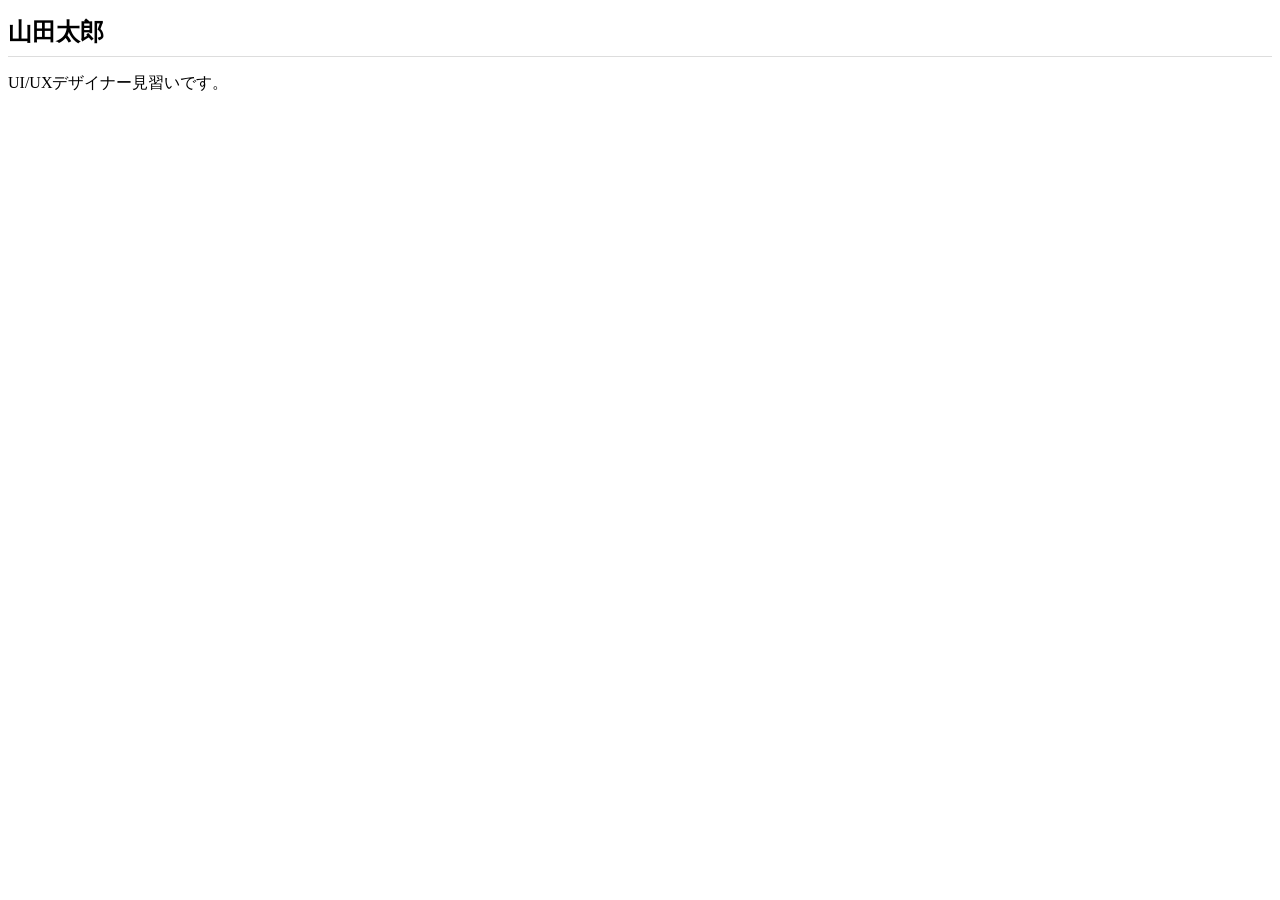
==== index.html @ 70626a0c "Add files via upload" ====
<!DOCTYPE html>
<html lang="ja">
<head>
  <meta charset="UTF-8">
  <meta http-equiv="X-UA-Compatible" content="IE=edge">
  <meta name="viewport" content="width=device-width, initial-scale=1.0">
  <title>山田太郎のポートフォリオサイト</title>
  <link rel="stylesheet" href="css/styles.css">
</head>
<body>
  <h1>山田太郎</h1>
  <p>UI/UXデザイナー見習いです。</p>
</body>
</html>
---- css/styles.css ----
h1 {
  font-size: 24px;
  padding-bottom: 8px;
  border-bottom: 1px solid #ddd;
}
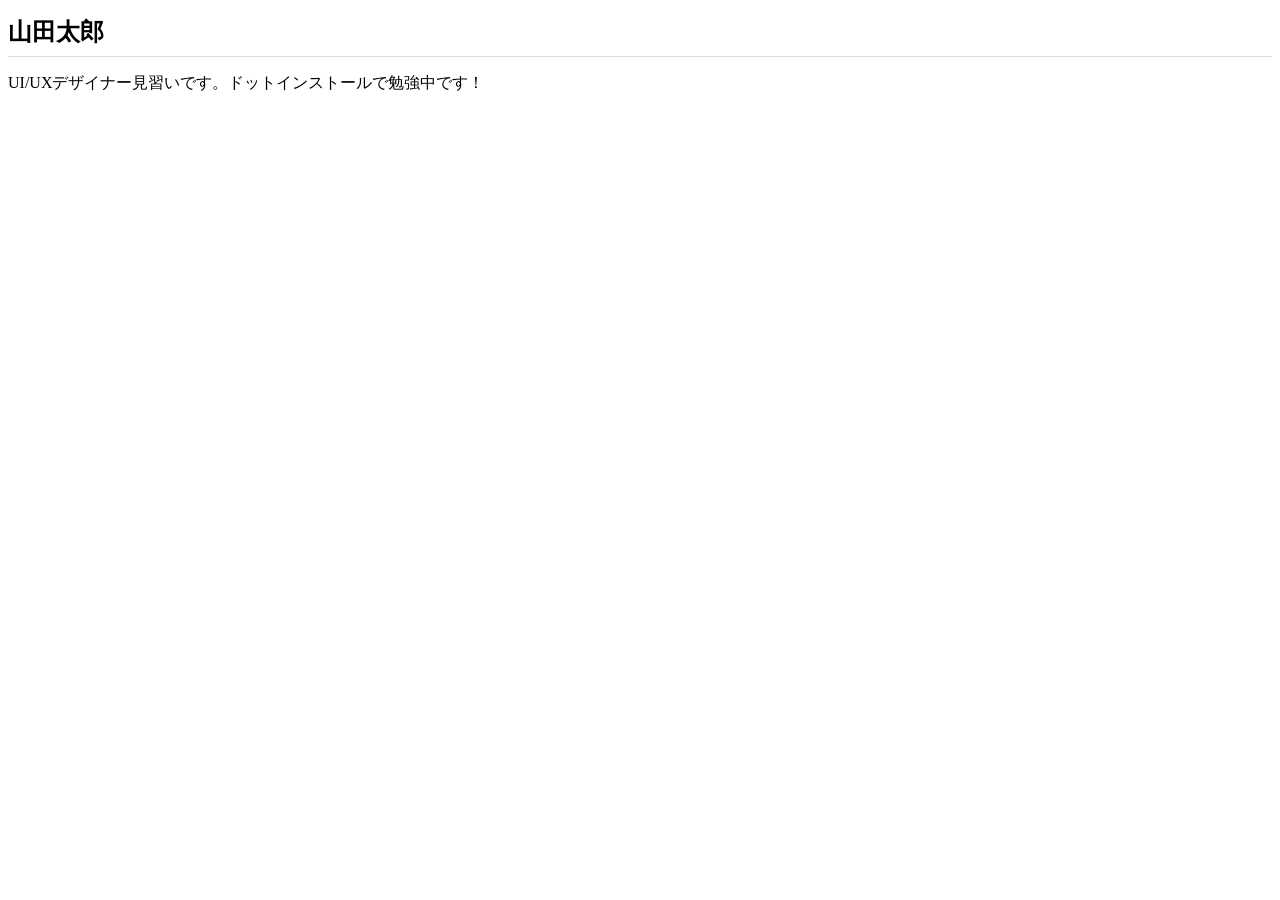
==== commit 4a215bc8: "Add files via upload" ====
--- a/index.html
+++ b/index.html
@@ -9,6 +9,6 @@
 </head>
 <body>
   <h1>山田太郎</h1>
-  <p>UI/UXデザイナー見習いです。</p>
+  <p>UI/UXデザイナー見習いです。ドットインストールで勉強中です！</p>
 </body>
 </html>
